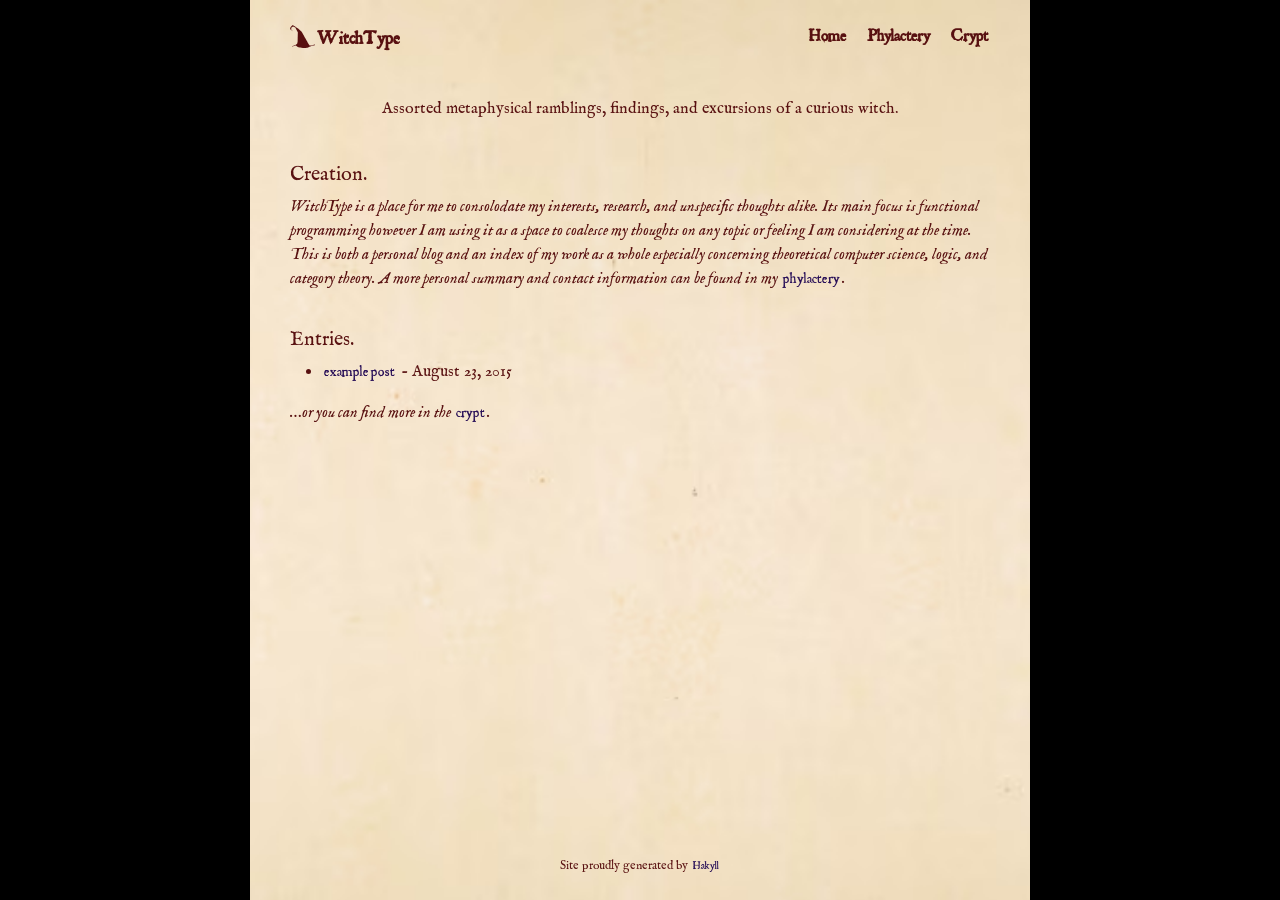
==== docs/index.html @ 335db69a "fixed titles" ====
<?xml version="1.0" encoding="UTF-8" ?>
<!DOCTYPE html PUBLIC "-//W3C//DTD XHTML 1.0 Strict//EN" "http://www.w3.org/TR/xhtml1/DTD/xhtml1-strict.dtd">
<html xmlns="http://www.w3.org/1999/xhtml" xml:lang="en" lang="en">
    <head>
        <meta http-equiv="Content-Type" content="text/html; charset=UTF-8" />
        <!--fontawesome-->
        <link rel="stylesheet" href="https://use.fontawesome.com/releases/v5.5.0/css/all.css" />
        <!--bootstrap-->
        <link href="https://cdn.jsdelivr.net/npm/bootstrap@5.0.0-beta1/dist/css/bootstrap.min.css" rel="stylesheet" integrity="sha384-giJF6kkoqNQ00vy+HMDP7azOuL0xtbfIcaT9wjKHr8RbDVddVHyTfAAsrekwKmP1" crossorigin="anonymous" />
        <title>WitchType</title>
        <!--custom style-->
        <link rel="stylesheet" type="text/css" href="./css/default.css" />
        <link rel="stylesheet" type="text/css" href="./css/syntax.css" />
    </head>
    <body>
        <div id="body">
            <div id="header">
                <div id="logo">
                    <img src="./images/hat-red.svg" style="width: 25px; height: 25px; position: relative; float: left;">
                    <a href="./">WitchType</a>
                </div>
                <div id="navigation">
                    <a href="./">Home</a>
                    <a href="./about.html">Phylactery</a>
                    <a href="./archive.html">Crypt</a>
                </div>
            </div>

            <div id="content">
                <h3>Assorted metaphysical ramblings, findings, and excursions of a curious witch.</h3>
<div style="display:flex; flex-direction: column;">
     <div style="display: flex; flex-direction: row;">
        <div style="flex-grow: 1; float: right;">
            <figure style="text-align: center;">
        </div>
     </div>
     <div style="width: 100%; flex-shrink: 0;">

<h2>Creation.</h2>
<p>
    WitchType is a place for me to consolodate my interests, research, and unspecific thoughts alike. Its main focus is functional programming however I am using it
    as a space to coalesce my thoughts on any topic or feeling I am considering at the time. This is both a personal blog and an index of my work as a whole especially
    concerning theoretical computer science, logic, and category theory. A more personal summary and contact information can be found in my <a href="./about.html">phylactery</a>.
</p>

<h2>Entries.</h2>
<ul>
    
        <li>
            <a href="./posts/2015-08-23-example.html">example post</a> - August 23, 2015
        </li>
    
</ul>


<p>…or you can find more in the <a href="./archive.html">crypt</a>.</p>

     </div>
</div>
    
            </div>
            <div id="footer">
                Site proudly generated by
                <a href="http://jaspervdj.be/hakyll">Hakyll</a>
            </div>
        </div>
    </body>
</html>
---- docs/css/default.css ----
:root{--green:hsl(68,83%,38%);--pink:#d1c0ad;--dark:#3b322d;--light:#d3bda3}@font-face{font-family:"Content";src:url("../fonts/JANC.ttf")}@font-face{font-family:"IMfeEN";src:url("../fonts/IMFeENrm29C.otf")}@font-face{font-family:"IMfeENit";src:url("../fonts/IMFeENit29C.otf")}body{background-color:#000000;background-image:url('../images/Demon.png');background-attachment:fixed;background-size:contain;backdrop-filter:brightness(75%);margin:0;display:flex;flex-direction:column;height:90%;min-height:100vh}div#body{background-image:url('../images/scroll2.avif');background-attachment:fixed;background-size:cover;backdrop-filter:brightness(50%);color:black;font-size:16px;margin:0px auto 0px auto;padding:12px 40px 12px 40px;width:90%;max-width:780px;flex-grow:1;display:flex;flex-direction:column}div#header{margin-bottom:30px;padding:12px 0px 12px 0px}div#logo a{color:#581010;float:left;font-size:20px;font-weight:bold;text-decoration:none}div#header #navigation{text-align:right}div#header #navigation a{color:#581010;font-size:18px;font-weight:bold;margin-left:12px;text-decoration:none}div#footer{color:#581010;font-family:"IMFeEN";font-size:12px;margin-top:auto;padding:12px 0px 12px 0px;text-align:center}h1{color:#581010;font-family:"IMFeEN";font-size:28px;padding-top:1em}h2{color:#581010;font-family:"IMFeEN";font-size:20px;padding-top:1em;text-decoration:none}h3{color:#581010;font-family:"IMFeEN";font-size:16px;text-decoration:none;text-align:center}h4{color:#ffffff;font-family:"IMFeEN";font-size:12px;text-decoration:none;text-align:center}a{color:#291058;font-family:"Content";text-decoration:none;padding:1px;border:1px solid transparent}a:hover{color:#291058}a:active{color:#ffffff}li{color:#581010;font-family:"IMFeEN"}p{color:#581010;font-family:"IMfeENit";font-size:16px}div.info{color:#555;font-size:14px;font-style:italic}
---- docs/css/syntax.css ----
html { -webkit-text-size-adjust: 100%; }
pre > code.sourceCode { white-space: pre; position: relative; }
pre > code.sourceCode > span { display: inline-block; line-height: 1.25; }
pre > code.sourceCode > span:empty { height: 1.2em; }
.sourceCode { overflow: visible; }
code.sourceCode > span { color: inherit; text-decoration: inherit; }
div.sourceCode { margin: 1em 0; }
pre.sourceCode { margin: 0; }
@media screen {
div.sourceCode { overflow: auto; }
}
@media print {
pre > code.sourceCode { white-space: pre-wrap; }
pre > code.sourceCode > span { text-indent: -5em; padding-left: 5em; }
}
pre.numberSource code
  { counter-reset: source-line 0; }
pre.numberSource code > span
  { position: relative; left: -4em; counter-increment: source-line; }
pre.numberSource code > span > a:first-child::before
  { content: counter(source-line);
    position: relative; left: -1em; text-align: right; vertical-align: baseline;
    border: none; display: inline-block;
    -webkit-touch-callout: none; -webkit-user-select: none;
    -khtml-user-select: none; -moz-user-select: none;
    -ms-user-select: none; user-select: none;
    padding: 0 4px; width: 4em;
    background-color: #ffffff;
    color: #a0a0a0;
  }
pre.numberSource { margin-left: 3em; border-left: 1px solid #a0a0a0;  padding-left: 4px; }
div.sourceCode
  { color: #3c3836;  }
@media screen {
pre > code.sourceCode > span > a:first-child::before { text-decoration: underline; }
}
code span { color: #3c3836; } /* Normal */
code span.al { color: #282828; background-color: #cc241d; font-weight: bold; } /* Alert */
code span.an { color: #98971a; } /* Annotation */
code span.at { color: #d79921; } /* Attribute */
code span.bn { color: #bf0303; } /* BaseN */
code span.bu { color: #d65d0e; } /* BuiltIn */
code span.cf { color: #cc241d; font-weight: bold; } /* ControlFlow */
code span.ch { color: #b16286; } /* Char */
code span.cn { color: #b16286; font-weight: bold; } /* Constant */
code span.co { color: #817263; font-style: italic; } /* Comment */
code span.cv { color: #928374; } /* CommentVar */
code span.do { color: #98971a; } /* Documentation */
code span.dt { color: #656da4; font-weight: bold; } /* DataType */
code span.dv { color: #bf0303; } /* DecVal */
code span.er { color: #cc241d; text-decoration: underline; } /* Error */
code span.ex { color: #689d6a; font-weight: bold; } /* Extension */
code span.fl { color: #bf0303; } /* Float */
code span.fu { color: #df3b57; } /* Function */
code span.im { color: #689d6a; } /* Import */
code span.in { color: #282828; background-color: #83a598; } /* Information */
code span.kw { color: #3c3836; font-weight: bold; } /* Keyword */
code span.op { color: #3c3836; } /* Operator */
code span.ot { } /* Other */
code span.pp { color: #d65d0e; } /* Preprocessor */
code span.re { color: #928374; background-color: #f9f5d7; } /* RegionMarker */
code span.sc { color: #b16286; } /* SpecialChar */
code span.ss { color: #98971a; } /* SpecialString */
code span.st { color: #bf0303; } /* String */
code span.va { color: #458588; } /* Variable */
code span.vs { color: #98971a; } /* VerbatimString */
code span.wa { color: #282828; background-color: #fabd2f; } /* Warning */
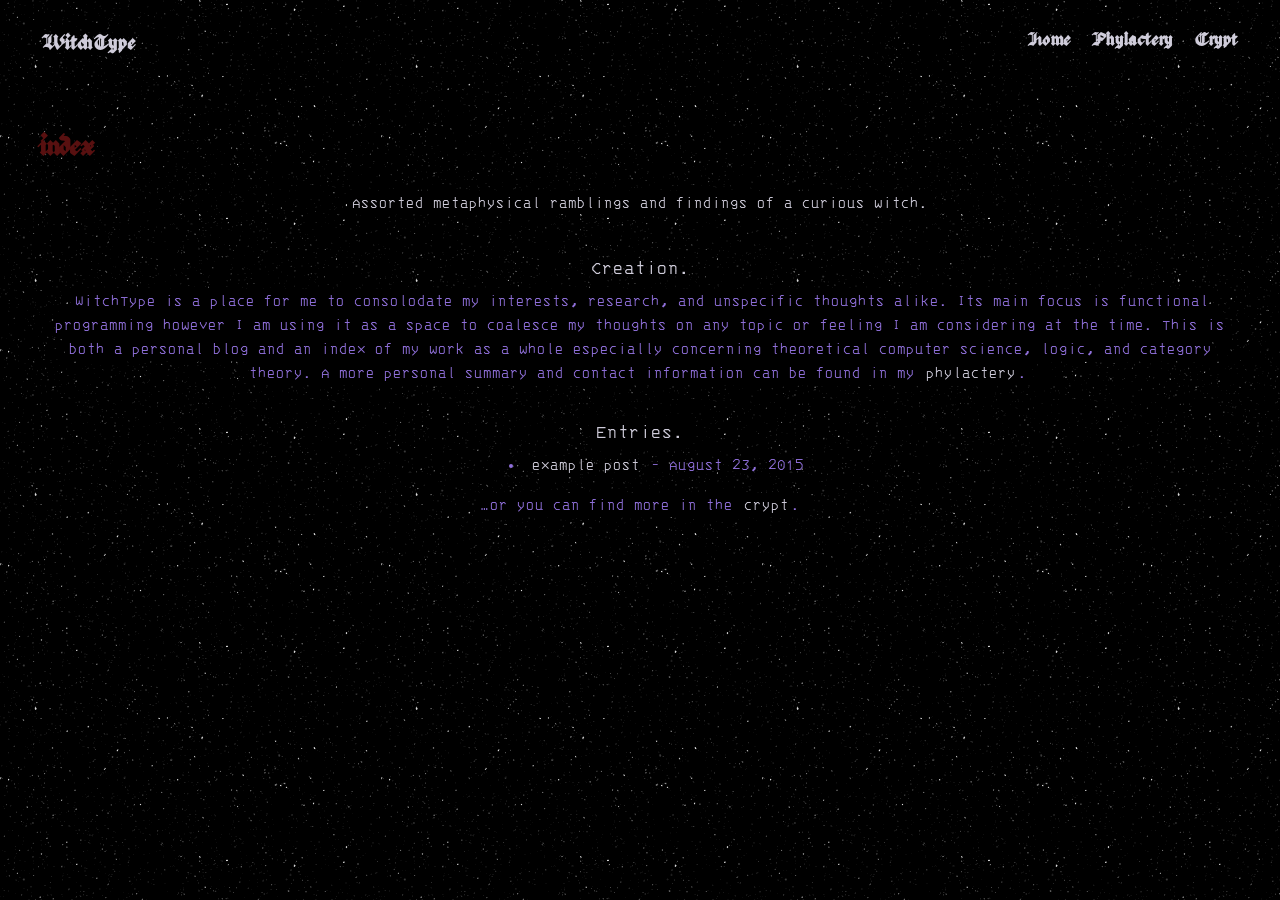
==== commit 1f7abc0b: "complete redesign" ====
--- a/docs/index.html
+++ b/docs/index.html
@@ -16,7 +16,6 @@
         <div id="body">
             <div id="header">
                 <div id="logo">
-                    <img src="./images/hat-red.svg" style="width: 25px; height: 25px; position: relative; float: left;">
                     <a href="./">WitchType</a>
                 </div>
                 <div id="navigation">
@@ -27,7 +26,13 @@
             </div>
 
             <div id="content">
-                <h3>Assorted metaphysical ramblings, findings, and excursions of a curious witch.</h3>
+                <h1>index</h1>
+                <br>
+                <h3>
+    <span class="highlight">
+    Assorted metaphysical ramblings and findings of a curious witch.
+    </span>
+</h3>
 <div style="display:flex; flex-direction: column;">
      <div style="display: flex; flex-direction: row;">
         <div style="flex-grow: 1; float: right;">
@@ -38,12 +43,18 @@
 
 <h2>Creation.</h2>
 <p>
+    <span class="highlight">
     WitchType is a place for me to consolodate my interests, research, and unspecific thoughts alike. Its main focus is functional programming however I am using it
     as a space to coalesce my thoughts on any topic or feeling I am considering at the time. This is both a personal blog and an index of my work as a whole especially
     concerning theoretical computer science, logic, and category theory. A more personal summary and contact information can be found in my <a href="./about.html">phylactery</a>.
+    </span>
 </p>
 
-<h2>Entries.</h2>
+<h2>
+    <span class="highlight">
+    Entries.
+    </span>
+</h2>
 <ul>
     
         <li>
@@ -53,16 +64,16 @@
 </ul>
 
 
-<p>…or you can find more in the <a href="./archive.html">crypt</a>.</p>
+<p>
+    <span class="highlight">
+    …or you can find more in the <a href="./archive.html">crypt</a>.
+    </span>
+</p>
 
      </div>
 </div>
     
             </div>
-            <div id="footer">
-                Site proudly generated by
-                <a href="http://jaspervdj.be/hakyll">Hakyll</a>
-            </div>
         </div>
     </body>
 </html>
--- a/docs/css/default.css
+++ b/docs/css/default.css
@@ -1 +1 @@
-:root{--green:hsl(68,83%,38%);--pink:#d1c0ad;--dark:#3b322d;--light:#d3bda3}@font-face{font-family:"Content";src:url("../fonts/JANC.ttf")}@font-face{font-family:"IMfeEN";src:url("../fonts/IMFeENrm29C.otf")}@font-face{font-family:"IMfeENit";src:url("../fonts/IMFeENit29C.otf")}body{background-color:#000000;background-image:url('../images/Demon.png');background-attachment:fixed;background-size:contain;backdrop-filter:brightness(75%);margin:0;display:flex;flex-direction:column;height:90%;min-height:100vh}div#body{background-image:url('../images/scroll2.avif');background-attachment:fixed;background-size:cover;backdrop-filter:brightness(50%);color:black;font-size:16px;margin:0px auto 0px auto;padding:12px 40px 12px 40px;width:90%;max-width:780px;flex-grow:1;display:flex;flex-direction:column}div#header{margin-bottom:30px;padding:12px 0px 12px 0px}div#logo a{color:#581010;float:left;font-size:20px;font-weight:bold;text-decoration:none}div#header #navigation{text-align:right}div#header #navigation a{color:#581010;font-size:18px;font-weight:bold;margin-left:12px;text-decoration:none}div#footer{color:#581010;font-family:"IMFeEN";font-size:12px;margin-top:auto;padding:12px 0px 12px 0px;text-align:center}h1{color:#581010;font-family:"IMFeEN";font-size:28px;padding-top:1em}h2{color:#581010;font-family:"IMFeEN";font-size:20px;padding-top:1em;text-decoration:none}h3{color:#581010;font-family:"IMFeEN";font-size:16px;text-decoration:none;text-align:center}h4{color:#ffffff;font-family:"IMFeEN";font-size:12px;text-decoration:none;text-align:center}a{color:#291058;font-family:"Content";text-decoration:none;padding:1px;border:1px solid transparent}a:hover{color:#291058}a:active{color:#ffffff}li{color:#581010;font-family:"IMFeEN"}p{color:#581010;font-family:"IMfeENit";font-size:16px}div.info{color:#555;font-size:14px;font-style:italic}+:root{--green:hsl(68,83%,38%);--pink:#d1c0ad;--dark:#3b322d;--light:#d3bda3}@font-face{font-family:"Content";src:url("../fonts/JANC.ttf")}@font-face{font-family:"IMfeEN";src:url("../fonts/IMFeENrm29C.otf")}@font-face{font-family:"IMfeENit";src:url("../fonts/IMFeENit29C.otf")}@font-face{font-family:"3270";src:url("../fonts/3270-Regular.otf")}@font-face{font-family:"TLCT";src:url("../fonts/TexturaLiberaC-Thin.otf")}@font-face{font-family:"TLCB";src:url("../fonts/TexturaLiberaX-Black.otf")}@font-face{font-family:"GGR";src:url("../fonts/GrenzeGotisch-Regular.woff2")}body{background-image:url('../images/stars_pingpong.gif');background-attachment:fixed;background-size:auto;background-repeat:repeat;backdrop-filter:brightness(85%);margin:0;display:flex;flex-direction:column;height:90%;min-height:100vh}div#body{color:black;font-size:1rem;margin:0px auto 0px auto;padding:12px 40px 12px 40px;width:100%;max-width:1600px;flex-grow:1;display:flex;flex-direction:column}div#header{margin-bottom:30px;padding:12px 0px 12px 0px}div#logo a{color:#cfccda;float:left;font-size:1.25rem;font-weight:bold;text-decoration:none;font-family:"TLCB"}div#header #navigation{text-align:right}div#header #navigation a{color:#cfccda;font-family:"TLCB";font-size:1.125rem;font-weight:bold;margin-left:12px;text-decoration:none}div#footer{color:#581010;font-family:"IMFeEN";font-size:0.75rem;margin-top:auto;padding:12px 0px 12px 0px;text-align:center}h1{color:#581010;font-family:"TLCB";font-size:1.75rem;padding-top:1em}h2{color:#cfccda;font-family:"3270";font-size:1.25rem;padding-top:1em;text-decoration:none;text-align:center}h3{color:#cfccda;font-family:"3270";font-size:1rem;text-decoration:none;text-align:center}h4{color:#ffffff;font-family:"IMFeEN";font-size:0.75rem;text-decoration:none;text-align:center}a{color:#cfccda;font-family:"3270";text-decoration:none;padding:1px;border:1px solid transparent}a:hover{color:#c53672}a:active{color:#ffffff}li{color:#9070db;font-family:"3270";list-style-position:inside;text-align:center}p{color:#9070db;font-family:"3270";font-size:1rem;text-align:center}div.info{color:#555;font-size:0.875rem;font-style:italic}.highlight{background-color:#000;box-decoration-break:clone;padding:0.24em 0.3em}::selection{background:#cfccda}
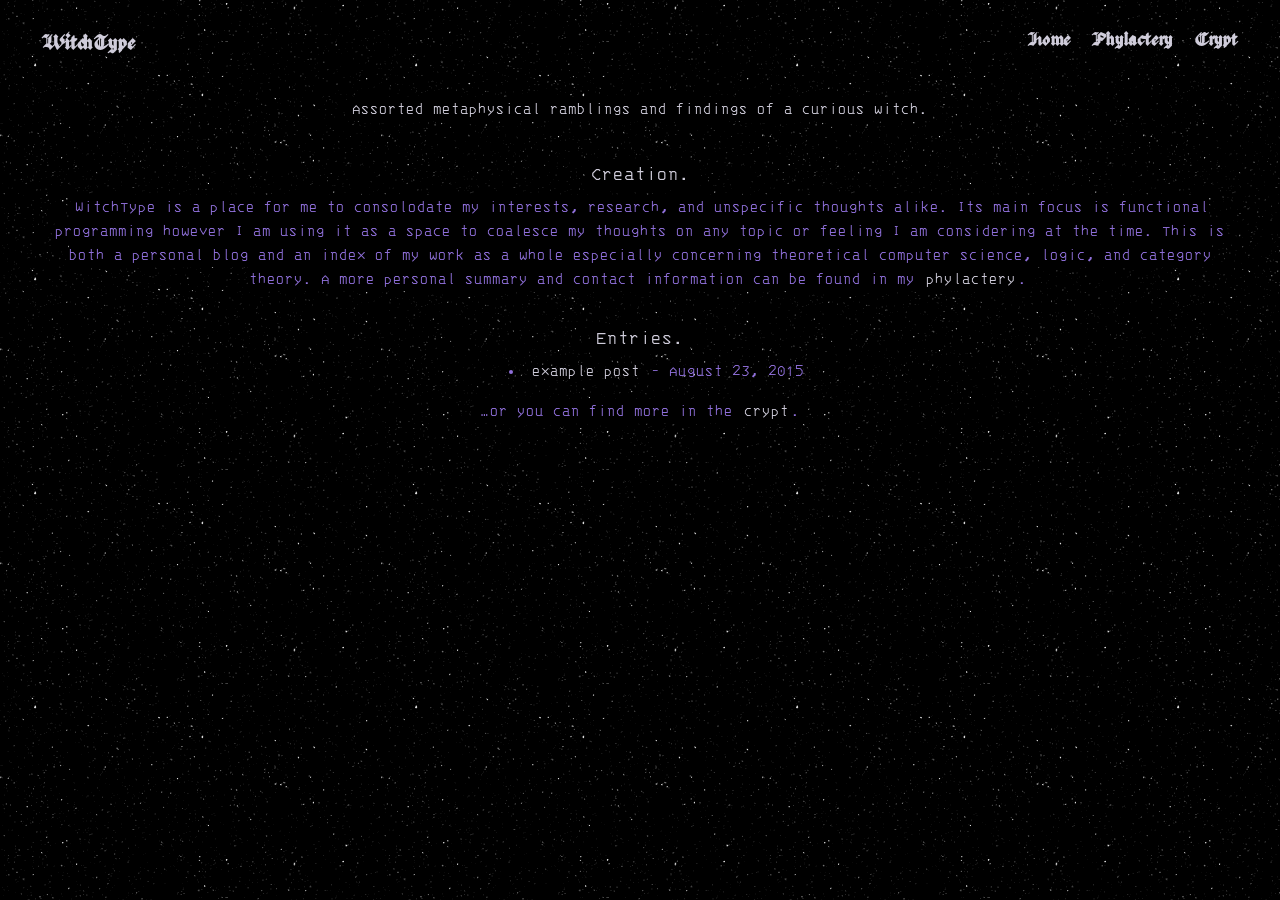
==== commit 23f1031b: "fixed formatting" ====
--- a/docs/index.html
+++ b/docs/index.html
@@ -26,8 +26,6 @@
             </div>
 
             <div id="content">
-                <h1>index</h1>
-                <br>
                 <h3>
     <span class="highlight">
     Assorted metaphysical ramblings and findings of a curious witch.
@@ -41,7 +39,11 @@
      </div>
      <div style="width: 100%; flex-shrink: 0;">
 
-<h2>Creation.</h2>
+<h2>
+    <span class="highlight">
+    Creation.
+    </span>
+</h2>
 <p>
     <span class="highlight">
     WitchType is a place for me to consolodate my interests, research, and unspecific thoughts alike. Its main focus is functional programming however I am using it
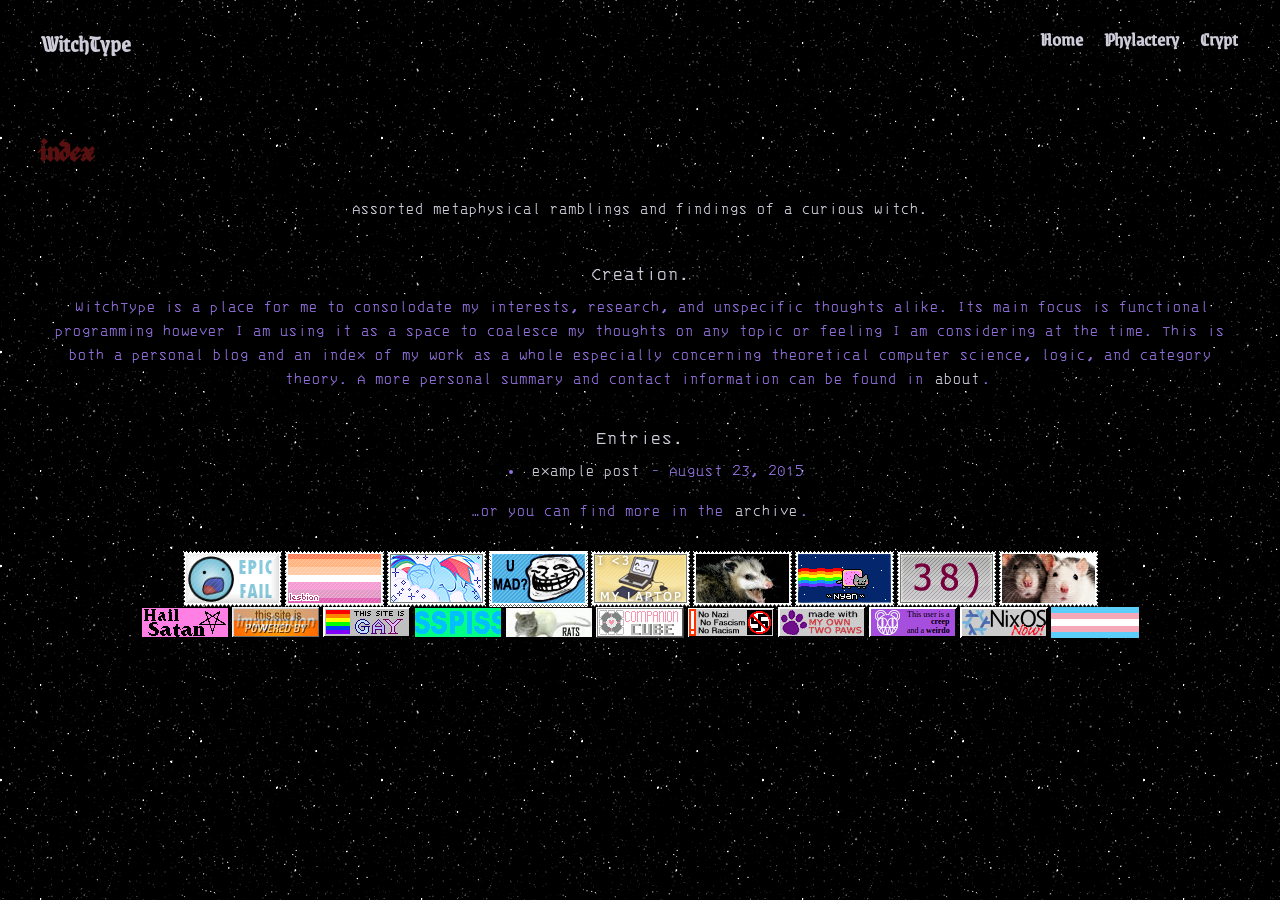
==== commit 5f10521e: "added buttons and stamps" ====
--- a/docs/index.html
+++ b/docs/index.html
@@ -26,6 +26,8 @@
             </div>
 
             <div id="content">
+                <h1>index</h1>
+                <br>
                 <h3>
     <span class="highlight">
     Assorted metaphysical ramblings and findings of a curious witch.
@@ -39,16 +41,12 @@
      </div>
      <div style="width: 100%; flex-shrink: 0;">
 
-<h2>
-    <span class="highlight">
-    Creation.
-    </span>
-</h2>
+<h2>Creation.</h2>
 <p>
     <span class="highlight">
     WitchType is a place for me to consolodate my interests, research, and unspecific thoughts alike. Its main focus is functional programming however I am using it
     as a space to coalesce my thoughts on any topic or feeling I am considering at the time. This is both a personal blog and an index of my work as a whole especially
-    concerning theoretical computer science, logic, and category theory. A more personal summary and contact information can be found in my <a href="./about.html">phylactery</a>.
+    concerning theoretical computer science, logic, and category theory. A more personal summary and contact information can be found in <a href="./about.html">about</a>.
     </span>
 </p>
 
@@ -68,11 +66,34 @@
 
 <p>
     <span class="highlight">
-    …or you can find more in the <a href="./archive.html">crypt</a>.
+    …or you can find more in the <a href="./archive.html">archive</a>.
     </span>
 </p>
 
      </div>
+        <div id="footer">
+        <img src="../images/b18.png">
+        <img src="../images/fc6104f9.png">
+        <img src="../images/a57.png">
+        <img src="../images/e38.gif">
+        <img src="../images/h3.png">
+        <img src="../images/dcd0451a.png">
+        <img src="../images/a7.gif">
+        <img src="../images/eca8cc10.gif">
+        <img src="../images/c7b4aa44.png">
+        <br>
+        <img src="../images/button112.gif">
+        <img src="../images/b12.gif">
+        <img src="../images/a58.gif">
+        <img src="../images/c1.gif">
+        <img src="../images/f16.gif">
+        <img src="../images/f24.jpg">
+        <img src="../images/antinazi.gif">
+        <img src="../images/a101.jpg">
+        <img src="../images/button339.png">
+        <img src="../images/dpvno8ipecxg1.png">
+        <img src="../images/tran.png">
+        </div>
 </div>
     
             </div>
--- a/docs/css/default.css
+++ b/docs/css/default.css
@@ -1 +1 @@
-:root{--green:hsl(68,83%,38%);--pink:#d1c0ad;--dark:#3b322d;--light:#d3bda3}@font-face{font-family:"Content";src:url("../fonts/JANC.ttf")}@font-face{font-family:"IMfeEN";src:url("../fonts/IMFeENrm29C.otf")}@font-face{font-family:"IMfeENit";src:url("../fonts/IMFeENit29C.otf")}@font-face{font-family:"3270";src:url("../fonts/3270-Regular.otf")}@font-face{font-family:"TLCT";src:url("../fonts/TexturaLiberaC-Thin.otf")}@font-face{font-family:"TLCB";src:url("../fonts/TexturaLiberaX-Black.otf")}@font-face{font-family:"GGR";src:url("../fonts/GrenzeGotisch-Regular.woff2")}body{background-image:url('../images/stars_pingpong.gif');background-attachment:fixed;background-size:auto;background-repeat:repeat;backdrop-filter:brightness(85%);margin:0;display:flex;flex-direction:column;height:90%;min-height:100vh}div#body{color:black;font-size:1rem;margin:0px auto 0px auto;padding:12px 40px 12px 40px;width:100%;max-width:1600px;flex-grow:1;display:flex;flex-direction:column}div#header{margin-bottom:30px;padding:12px 0px 12px 0px}div#logo a{color:#cfccda;float:left;font-size:1.25rem;font-weight:bold;text-decoration:none;font-family:"TLCB"}div#header #navigation{text-align:right}div#header #navigation a{color:#cfccda;font-family:"TLCB";font-size:1.125rem;font-weight:bold;margin-left:12px;text-decoration:none}div#footer{color:#581010;font-family:"IMFeEN";font-size:0.75rem;margin-top:auto;padding:12px 0px 12px 0px;text-align:center}h1{color:#581010;font-family:"TLCB";font-size:1.75rem;padding-top:1em}h2{color:#cfccda;font-family:"3270";font-size:1.25rem;padding-top:1em;text-decoration:none;text-align:center}h3{color:#cfccda;font-family:"3270";font-size:1rem;text-decoration:none;text-align:center}h4{color:#ffffff;font-family:"IMFeEN";font-size:0.75rem;text-decoration:none;text-align:center}a{color:#cfccda;font-family:"3270";text-decoration:none;padding:1px;border:1px solid transparent}a:hover{color:#c53672}a:active{color:#ffffff}li{color:#9070db;font-family:"3270";list-style-position:inside;text-align:center}p{color:#9070db;font-family:"3270";font-size:1rem;text-align:center}div.info{color:#555;font-size:0.875rem;font-style:italic}.highlight{background-color:#000;box-decoration-break:clone;padding:0.24em 0.3em}::selection{background:#cfccda}+:root{--green:hsl(68,83%,38%);--pink:#d1c0ad;--dark:#3b322d;--light:#d3bda3}@font-face{font-family:"Content";src:url("../fonts/JANC.ttf")}@font-face{font-family:"IMfeEN";src:url("../fonts/IMFeENrm29C.otf")}@font-face{font-family:"IMfeENit";src:url("../fonts/IMFeENit29C.otf")}@font-face{font-family:"3270";src:url("../fonts/3270-Regular.otf")}@font-face{font-family:"TLCT";src:url("../fonts/TexturaLiberaC-Thin.otf")}@font-face{font-family:"TLCB";src:url("../fonts/TexturaLiberaX-Black.otf")}@font-face{font-family:"GGR";src:url("../fonts/GrenzeGotisch-Regular.woff2")}body{background-image:url('../images/stars_pingpong.gif');background-attachment:fixed;background-size:auto;background-repeat:repeat;backdrop-filter:brightness(125%);margin:0;display:flex;flex-direction:column;height:90%;min-height:100vh}div#body{color:black;font-size:1rem;margin:0px auto 0px auto;padding:12px 40px 12px 40px;width:100%;max-width:1600px;flex-grow:1;display:flex;flex-direction:column}div#header{margin-bottom:30px;padding:12px 0px 12px 0px}div#logo a{color:#cfccda;float:left;font-size:1.5rem;font-weight:bold;text-decoration:none;font-family:"GGR"}div#header #navigation{text-align:right}div#header #navigation a{color:#cfccda;font-family:"GGR";font-size:1.25rem;font-weight:bold;margin-left:12px;text-decoration:none}div#footer{color:#581010;font-family:"IMFeEN";font-size:0.75rem;margin-top:auto;padding:12px 0px 12px 0px;text-align:center}h1{color:#581010;font-family:"TLCB";font-size:1.75rem;padding-top:1em}h2{color:#cfccda;font-family:"3270";font-size:1.25rem;padding-top:1em;text-decoration:none;text-align:center}h3{color:#cfccda;font-family:"3270";font-size:1rem;text-decoration:none;text-align:center}h4{color:#ffffff;font-family:"IMFeEN";font-size:0.75rem;text-decoration:none;text-align:center}a{color:#cfccda;font-family:"3270";text-decoration:none;padding:1px;border:1px solid transparent}a:hover{color:#c53672}a:active{color:#ffffff}li{color:#9070db;font-family:"3270";list-style-position:inside;text-align:center}p{color:#9070db;font-family:"3270";font-size:1rem;text-align:center}div.info{color:#555;font-size:0.875rem;font-style:italic}.highlight{background-color:#000;box-decoration-break:clone;padding:0.24em 0.3em}::selection{background:#cfccda}
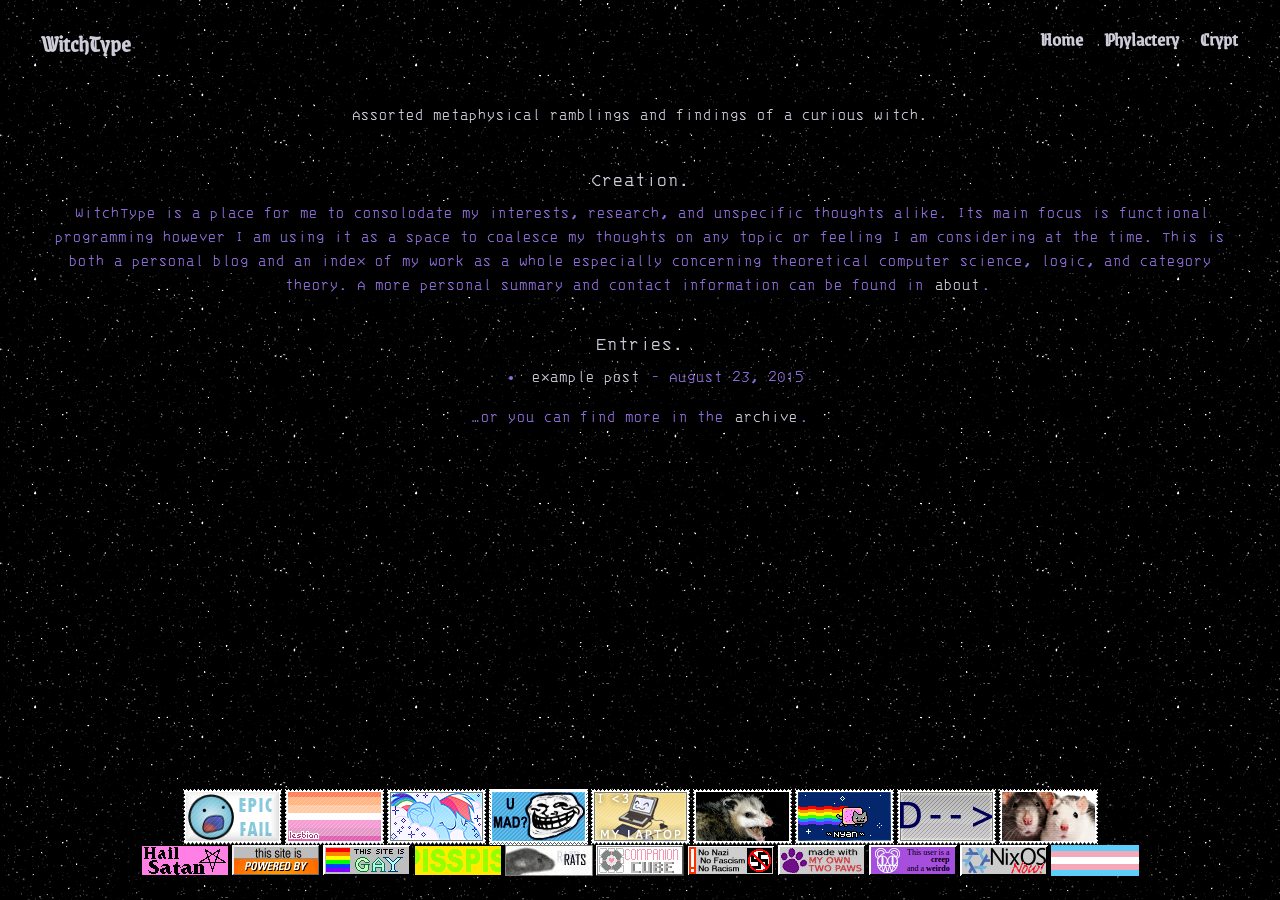
==== commit db3f8d4c: "fixed formatting" ====
--- a/docs/index.html
+++ b/docs/index.html
@@ -26,8 +26,6 @@
             </div>
 
             <div id="content">
-                <h1>index</h1>
-                <br>
                 <h3>
     <span class="highlight">
     Assorted metaphysical ramblings and findings of a curious witch.
@@ -69,8 +67,12 @@
     …or you can find more in the <a href="./archive.html">archive</a>.
     </span>
 </p>
-
-     </div>
+    
+            </div>
+    
+    
+        </div>
+         </div>
         <div id="footer">
         <img src="../images/b18.png">
         <img src="../images/fc6104f9.png">
@@ -95,8 +97,5 @@
         <img src="../images/tran.png">
         </div>
 </div>
-    
-            </div>
-        </div>
     </body>
 </html>
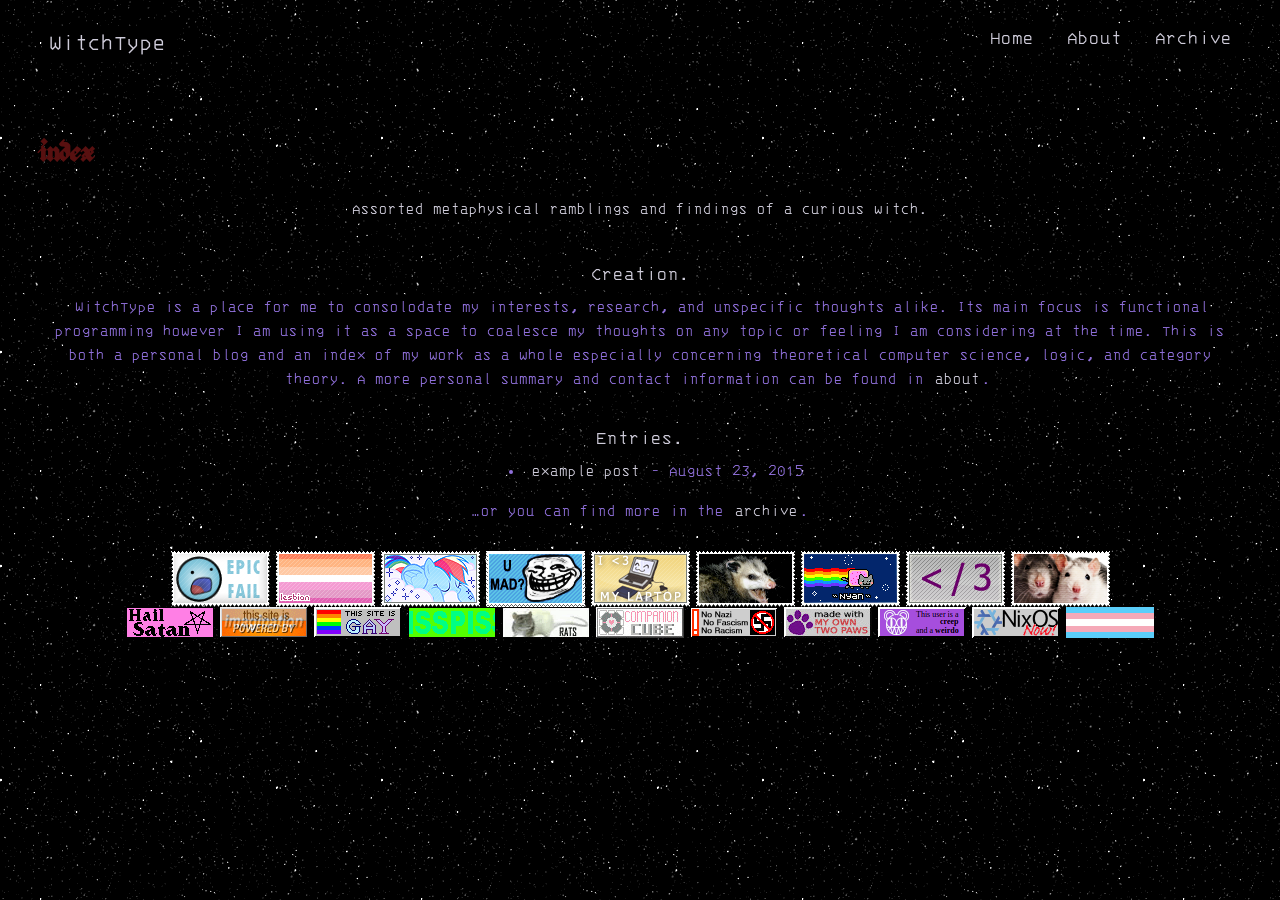
==== commit 33555656: "cleaning up" ====
--- a/docs/index.html
+++ b/docs/index.html
@@ -16,16 +16,18 @@
         <div id="body">
             <div id="header">
                 <div id="logo">
-                    <a href="./">WitchType</a>
+                    <a href="./"><span class="highlight">WitchType</span></a>
                 </div>
                 <div id="navigation">
-                    <a href="./">Home</a>
-                    <a href="./about.html">Phylactery</a>
-                    <a href="./archive.html">Crypt</a>
+                    <a href="./"><span class="highlight">Home</span></a>
+                    <a href="./about.html"><span class="highlight">About</span></a>
+                    <a href="./archive.html"><span class="highlight">Archive</span></a>
                 </div>
             </div>
 
             <div id="content">
+                <h1>index</h1>
+                <br>
                 <h3>
     <span class="highlight">
     Assorted metaphysical ramblings and findings of a curious witch.
@@ -39,7 +41,11 @@
      </div>
      <div style="width: 100%; flex-shrink: 0;">
 
-<h2>Creation.</h2>
+<h2>
+    <span class="highlight">
+    Creation.
+    </span>
+</h2>
 <p>
     <span class="highlight">
     WitchType is a place for me to consolodate my interests, research, and unspecific thoughts alike. Its main focus is functional programming however I am using it
@@ -67,12 +73,9 @@
     …or you can find more in the <a href="./archive.html">archive</a>.
     </span>
 </p>
-    
-            </div>
-    
-    
-        </div>
-         </div>
+
+     </div>
+</div>
         <div id="footer">
         <img src="../images/b18.png">
         <img src="../images/fc6104f9.png">
@@ -96,6 +99,8 @@
         <img src="../images/dpvno8ipecxg1.png">
         <img src="../images/tran.png">
         </div>
-</div>
+    
+            </div>
+        </div>
     </body>
 </html>
--- a/docs/css/default.css
+++ b/docs/css/default.css
@@ -1 +1 @@
-:root{--green:hsl(68,83%,38%);--pink:#d1c0ad;--dark:#3b322d;--light:#d3bda3}@font-face{font-family:"Content";src:url("../fonts/JANC.ttf")}@font-face{font-family:"IMfeEN";src:url("../fonts/IMFeENrm29C.otf")}@font-face{font-family:"IMfeENit";src:url("../fonts/IMFeENit29C.otf")}@font-face{font-family:"3270";src:url("../fonts/3270-Regular.otf")}@font-face{font-family:"TLCT";src:url("../fonts/TexturaLiberaC-Thin.otf")}@font-face{font-family:"TLCB";src:url("../fonts/TexturaLiberaX-Black.otf")}@font-face{font-family:"GGR";src:url("../fonts/GrenzeGotisch-Regular.woff2")}body{background-image:url('../images/stars_pingpong.gif');background-attachment:fixed;background-size:auto;background-repeat:repeat;backdrop-filter:brightness(125%);margin:0;display:flex;flex-direction:column;height:90%;min-height:100vh}div#body{color:black;font-size:1rem;margin:0px auto 0px auto;padding:12px 40px 12px 40px;width:100%;max-width:1600px;flex-grow:1;display:flex;flex-direction:column}div#header{margin-bottom:30px;padding:12px 0px 12px 0px}div#logo a{color:#cfccda;float:left;font-size:1.5rem;font-weight:bold;text-decoration:none;font-family:"GGR"}div#header #navigation{text-align:right}div#header #navigation a{color:#cfccda;font-family:"GGR";font-size:1.25rem;font-weight:bold;margin-left:12px;text-decoration:none}div#footer{color:#581010;font-family:"IMFeEN";font-size:0.75rem;margin-top:auto;padding:12px 0px 12px 0px;text-align:center}h1{color:#581010;font-family:"TLCB";font-size:1.75rem;padding-top:1em}h2{color:#cfccda;font-family:"3270";font-size:1.25rem;padding-top:1em;text-decoration:none;text-align:center}h3{color:#cfccda;font-family:"3270";font-size:1rem;text-decoration:none;text-align:center}h4{color:#ffffff;font-family:"IMFeEN";font-size:0.75rem;text-decoration:none;text-align:center}a{color:#cfccda;font-family:"3270";text-decoration:none;padding:1px;border:1px solid transparent}a:hover{color:#c53672}a:active{color:#ffffff}li{color:#9070db;font-family:"3270";list-style-position:inside;text-align:center}p{color:#9070db;font-family:"3270";font-size:1rem;text-align:center}div.info{color:#555;font-size:0.875rem;font-style:italic}.highlight{background-color:#000;box-decoration-break:clone;padding:0.24em 0.3em}::selection{background:#cfccda}+:root{--green:hsl(68,83%,38%);--pink:#d1c0ad;--dark:#3b322d;--light:#d3bda3}@font-face{font-family:"Content";src:url("../fonts/JANC.ttf")}@font-face{font-family:"IMfeEN";src:url("../fonts/IMFeENrm29C.otf")}@font-face{font-family:"IMfeENit";src:url("../fonts/IMFeENit29C.otf")}@font-face{font-family:"3270";src:url("../fonts/3270-Regular.otf")}@font-face{font-family:"TLCT";src:url("../fonts/TexturaLiberaC-Thin.otf")}@font-face{font-family:"TLCB";src:url("../fonts/TexturaLiberaX-Black.otf")}@font-face{font-family:"GGR";src:url("../fonts/GrenzeGotisch-Regular.woff2")}body{background-image:url('../images/stars_pingpong.gif');background-attachment:fixed;background-size:auto;background-repeat:repeat;backdrop-filter:brightness(125%);margin:0;display:flex;flex-direction:column;height:90%;min-height:100vh}div#body{color:black;font-size:1rem;margin:0px auto 0px auto;padding:12px 40px 12px 40px;width:100%;max-width:1600px;flex-grow:1;display:flex;flex-direction:column}div#header{margin-bottom:30px;padding:12px 0px 12px 0px}div#logo a{color:#cfccda;float:left;font-size:1.5rem;text-decoration:none;font-family:"3270"}div#header #navigation{text-align:right}div#header #navigation a{color:#cfccda;font-family:"3270";font-size:1.25rem;margin-left:12px;text-decoration:none}div#footer{color:#9070db;font-family:"3270";font-size:0.75rem;margin-top:auto;padding:12px 0px 12px 0px;text-align:center}h1{color:#581010;font-family:"TLCB";font-size:1.75rem;padding-top:1em}h2{color:#cfccda;font-family:"3270";font-size:1.25rem;padding-top:1em;text-decoration:none;text-align:center}h3{color:#cfccda;font-family:"3270";font-size:1rem;text-decoration:none;text-align:center}h4{color:#ffffff;font-family:"IMFeEN";font-size:0.75rem;text-decoration:none;text-align:center}a{color:#cfccda;font-family:"3270";text-decoration:none;padding:1px;border:1px solid transparent}a:hover{color:#c53672}a:active{color:#ffffff}li{color:#9070db;font-family:"3270";list-style-position:inside;text-align:center}p{color:#9070db;font-family:"3270";font-size:1rem;text-align:center}div.info{color:#555;font-size:0.875rem;font-style:italic}.highlight{background-color:#000;box-decoration-break:clone;padding:0.24em 0.3em}::selection{background:#cfccda}
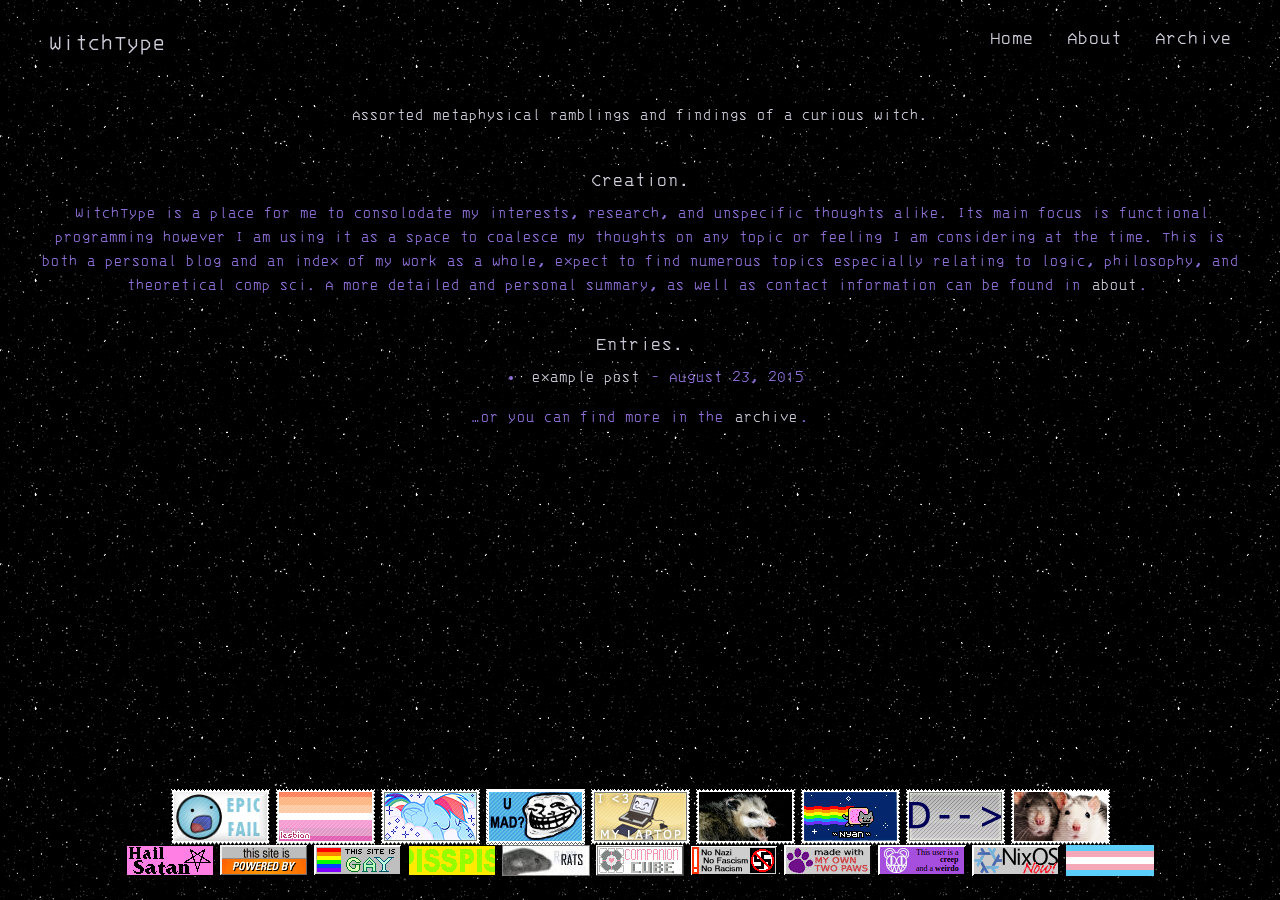
==== commit c787ff65: "fixed formatting again" ====
--- a/docs/index.html
+++ b/docs/index.html
@@ -26,8 +26,6 @@
             </div>
 
             <div id="content">
-                <h1>index</h1>
-                <br>
                 <h3>
     <span class="highlight">
     Assorted metaphysical ramblings and findings of a curious witch.
@@ -49,8 +47,8 @@
 <p>
     <span class="highlight">
     WitchType is a place for me to consolodate my interests, research, and unspecific thoughts alike. Its main focus is functional programming however I am using it
-    as a space to coalesce my thoughts on any topic or feeling I am considering at the time. This is both a personal blog and an index of my work as a whole especially
-    concerning theoretical computer science, logic, and category theory. A more personal summary and contact information can be found in <a href="./about.html">about</a>.
+    as a space to coalesce my thoughts on any topic or feeling I am considering at the time. This is both a personal blog and an index of my work as a whole, expect to find
+    numerous topics especially relating to logic, philosophy, and theoretical comp sci. A more detailed and personal summary, as well as contact information can be found in <a href="./about.html">about</a>.
     </span>
 </p>
 
@@ -76,7 +74,10 @@
 
      </div>
 </div>
-        <div id="footer">
+        
+    
+            </div>
+            <div id="footer">
         <img src="../images/b18.png">
         <img src="../images/fc6104f9.png">
         <img src="../images/a57.png">
@@ -99,8 +100,6 @@
         <img src="../images/dpvno8ipecxg1.png">
         <img src="../images/tran.png">
         </div>
-    
-            </div>
         </div>
     </body>
 </html>
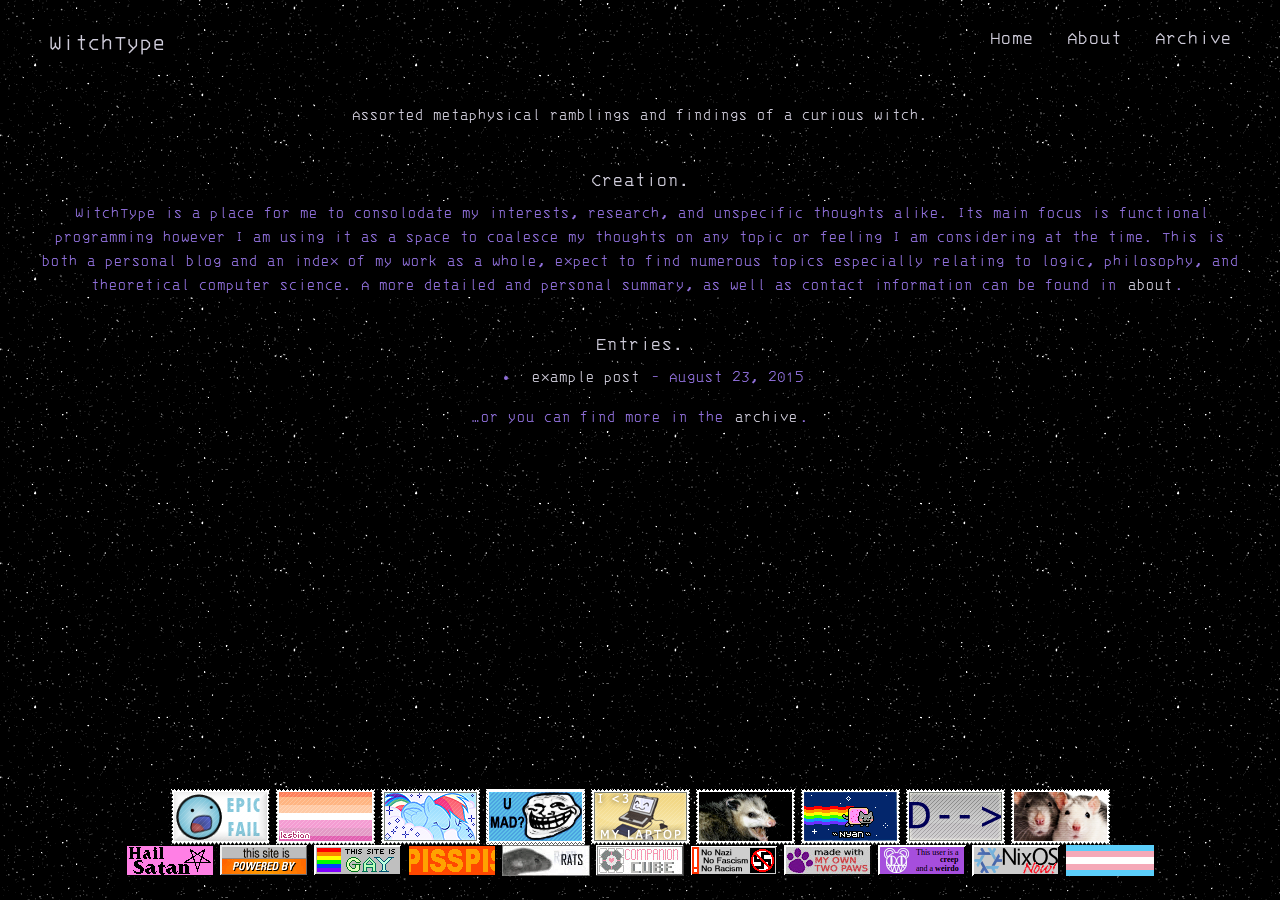
==== commit aaf1c2f3: "typos" ====
--- a/docs/index.html
+++ b/docs/index.html
@@ -48,7 +48,7 @@
     <span class="highlight">
     WitchType is a place for me to consolodate my interests, research, and unspecific thoughts alike. Its main focus is functional programming however I am using it
     as a space to coalesce my thoughts on any topic or feeling I am considering at the time. This is both a personal blog and an index of my work as a whole, expect to find
-    numerous topics especially relating to logic, philosophy, and theoretical comp sci. A more detailed and personal summary, as well as contact information can be found in <a href="./about.html">about</a>.
+    numerous topics especially relating to logic, philosophy, and theoretical computer science. A more detailed and personal summary, as well as contact information can be found in <a href="./about.html">about</a>.
     </span>
 </p>
 
@@ -60,7 +60,9 @@
 <ul>
     
         <li>
+            <span class="highlight">
             <a href="./posts/2015-08-23-example.html">example post</a> - August 23, 2015
+            </span>
         </li>
     
 </ul>
